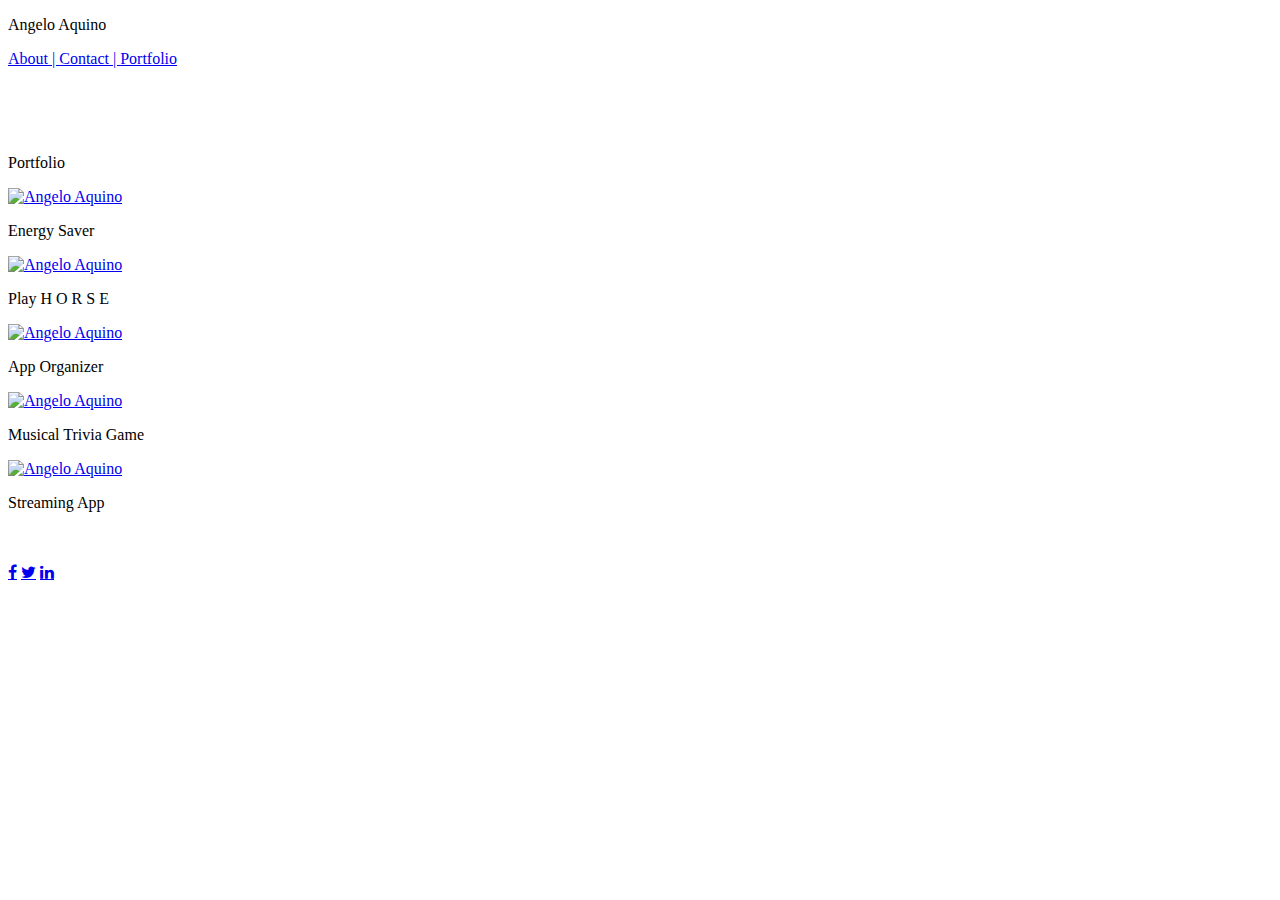
==== portfolio.html @ 330406e6 "index page" ====
<!DOCTYPE html>
<html lang="en-us">

<head>
    <meta charset="UTF-8">
    <title>Angelo Aquino</title>
    <!--add link for css-->
    <link rel="stylesheet" href="assets/css/reset.css">
    <link rel="stylesheet" href="assets/css/style.css">
    <link rel="stylesheet" href="https://cdnjs.cloudflare.com/ajax/libs/font-awesome/4.7.0/css/font-awesome.min.css">


</head>

<body>
    <!-- Name logo and Navigation -->
<div id="topBar"> 
    <div class="section">
        <div class="spacer"> 
        </div>
        <header>
        <div class="nameBanner"> 
            <p>Angelo Aquino</p> 
        </div>
    </header>
       <nav> 
           <div class="topnav">
            <p>
        <a href="index.html">About  |  </a>
        <a href="contact.html">Contact  |  </a>
        <a href="portfolio.html">Portfolio</a>
            </p>
        </div>
    </nav>
        <br>
        <br>
        <br>
    </div>


    <!-- Portfolio Area -->
    <div class="container">
        <div class= "aboutMeContainer">
            <div class="aboutMeTitle">
                <p>Portfolio</p>
            </div>
            <!-- <div class= "whiteBox"> -->
                <div class="wrapper">
                    <div class="photo">
                            <a href="#"> 
                        <img src="assets/images/coil.jpg" alt="Angelo Aquino" height="200" width="200"> </a>
                    <div class="caption">
                        <p>Energy Saver</p>
                    </div>
                </div>
                    <div class="photo2">
                            <a href="#"> 
                            <img src="assets/images/horse.jpg" alt="Angelo Aquino" height="200" width="200"></a>
                    <div class="caption">
                            <p>Play H O R S E</p>
                        </div>
                    </div>
                    <div class="photo3">
                            <a href="#"> 
                            <img src="assets/images/iPad.jpg" alt="Angelo Aquino" height="200" width="200"></a>
                    <div class="caption">
                                 <p>App Organizer</p>
                         </div>
                    </div>

                    <div class="photo4">
                            <a href="#"> 
                            <img src="assets/images/sonyHeadphones.jpg" alt="Angelo Aquino" height="200" width="200"></a>
                    <div class="caption">
                            <p>Musical Trivia Game</p>
                        </div>        
                    </div>

                    <div class="photo5">
                            <a href="#"> 
                            <img src="assets/images/TV.jpg" alt="Angelo Aquino" height="200" width="200"></a>
                <div class="caption">
                            <p>Streaming App</p>
                        </div>
                    </div>


                </div>
            </div>    <!--wrapperDIV-->
            </div> <!---containerDIV-->
            <br>
            <br>
    
    
        </div>
        </div>
        </div>
    </div>
    <footer>

<!-- Add font awesome icons -->
<a href="#" class="fa fa-facebook"></a>
<a href="#" class="fa fa-twitter"></a>
<a href="#" class="fa fa-linkedin"></a>

    </footer>
</body>

</html>
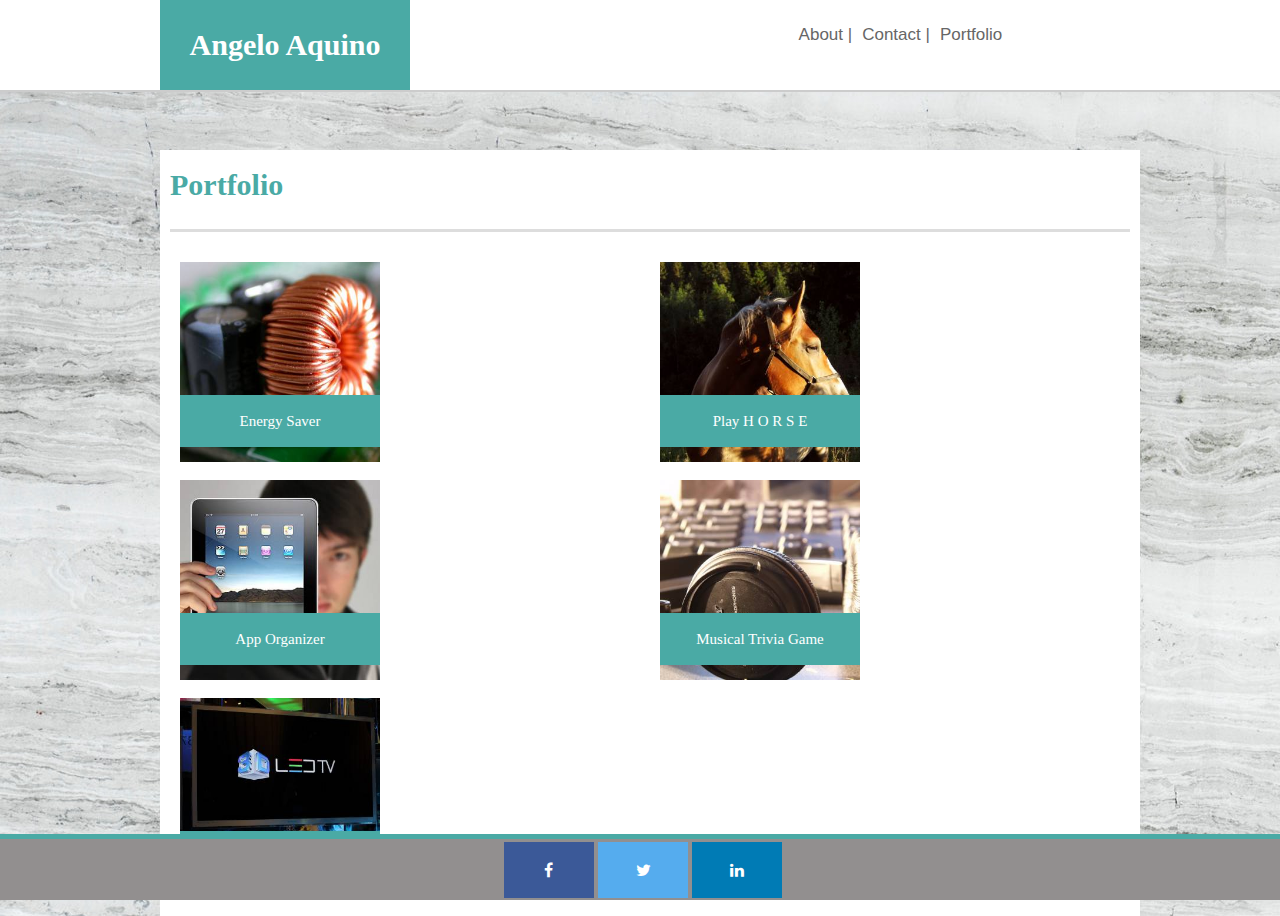
==== commit 2e7409a4: "second" ====
--- a/portfolio.html
+++ b/portfolio.html
@@ -1,3 +1,5 @@
+<!---Portfolio--->
+
 <!DOCTYPE html>
 <html lang="en-us">
 
@@ -5,64 +7,54 @@
     <meta charset="UTF-8">
     <title>Angelo Aquino</title>
     <!--add link for css-->
-    <link rel="stylesheet" href="assets/css/reset.css">
-    <link rel="stylesheet" href="assets/css/style.css">
+    <link rel="stylesheet" href="reset.css">
+    <link rel="stylesheet" href="style.css">
     <link rel="stylesheet" href="https://cdnjs.cloudflare.com/ajax/libs/font-awesome/4.7.0/css/font-awesome.min.css">
 
 
 </head>
 
 <body>
+<div class="wrapper">    
     <!-- Name logo and Navigation -->
-<div id="topBar"> 
-    <div class="section">
-        <div class="spacer"> 
+    <div id="topBar"> 
+        <header class="container">
+        <div id="nameBanner"> 
+            Angelo Aquino
         </div>
-        <header>
-        <div class="nameBanner"> 
-            <p>Angelo Aquino</p> 
-        </div>
-    </header>
-       <nav> 
-           <div class="topnav">
-            <p>
+       <nav class="topnav">
         <a href="index.html">About  |  </a>
         <a href="contact.html">Contact  |  </a>
         <a href="portfolio.html">Portfolio</a>
-            </p>
-        </div>
     </nav>
-        <br>
-        <br>
-        <br>
-    </div>
-
-
+</header>
+</div>
+ 
+<div class="spacer">
+</div>
     <!-- Portfolio Area -->
     <div class="container">
-        <div class= "aboutMeContainer">
-            <div class="aboutMeTitle">
-                <p>Portfolio</p>
-            </div>
+            <div class= "aboutMeContainer">
+                    <p class="aboutMeTitle">Portfolio</p>
             <!-- <div class= "whiteBox"> -->
                 <div class="wrapper">
                     <div class="photo">
                             <a href="#"> 
-                        <img src="assets/images/coil.jpg" alt="Angelo Aquino" height="200" width="200"> </a>
+                        <img src="./images/coil.jpg" alt="Angelo Aquino" height="200" width="200"> </a>
                     <div class="caption">
                         <p>Energy Saver</p>
                     </div>
                 </div>
                     <div class="photo2">
                             <a href="#"> 
-                            <img src="assets/images/horse.jpg" alt="Angelo Aquino" height="200" width="200"></a>
+                            <img src="./images/horse.jpg" alt="Angelo Aquino" height="200" width="200"></a>
                     <div class="caption">
                             <p>Play H O R S E</p>
                         </div>
                     </div>
                     <div class="photo3">
                             <a href="#"> 
-                            <img src="assets/images/iPad.jpg" alt="Angelo Aquino" height="200" width="200"></a>
+                            <img src="./images/iPad.jpg" alt="Angelo Aquino" height="200" width="200"></a>
                     <div class="caption">
                                  <p>App Organizer</p>
                          </div>
@@ -70,7 +62,7 @@
 
                     <div class="photo4">
                             <a href="#"> 
-                            <img src="assets/images/sonyHeadphones.jpg" alt="Angelo Aquino" height="200" width="200"></a>
+                            <img src="./images/sonyHeadphones.jpg" alt="Angelo Aquino" height="200" width="200"></a>
                     <div class="caption">
                             <p>Musical Trivia Game</p>
                         </div>        
@@ -78,7 +70,7 @@
 
                     <div class="photo5">
                             <a href="#"> 
-                            <img src="assets/images/TV.jpg" alt="Angelo Aquino" height="200" width="200"></a>
+                            <img src="./images/TV.jpg" alt="Angelo Aquino" height="200" width="200"></a>
                 <div class="caption">
                             <p>Streaming App</p>
                         </div>
--- a/style.css
+++ b/style.css
@@ -0,0 +1,274 @@
+html,body {
+    background-color: #ffffff;
+    font-family: Arial, Helvetica, sans-serif;
+    font-size: 14;
+    background-image: url("./images/grayBackground.jpg");
+    background-repeat: repeat-y;
+    margin: 0;
+    padding: 0;
+    height: 100%;
+}
+
+
+.wrapper {
+    height: auto !important;
+    height: 100%;
+    min-height: 100%;
+    margin: 0 auto -100px;
+  }
+.container{
+    margin: auto;
+    width: 960px;
+}
+#topBar {
+    position: fixed;
+    width: 100%;
+    margin: 0 0 30px;
+    overflow: auto;
+    color: #fff;
+    background: #fff;
+    border-bottom: 2px solid #ccc;
+}
+.spacer{
+    background-color: transparent;
+    height:150px;
+}
+#nameBanner  {
+    float: left;
+    width: 250px;
+    height: 90px;
+    font-family: Georgia, Times, "Times New Roman", serif;
+    font-size: 30px;
+    font-weight: 700;
+    line-height: 90px;
+    color: #fff;
+    text-align: center;
+    text-decoration: none;
+    background: #4aaaa5;
+}
+.topnav {
+    background-color: transparent;
+    padding-top: 26px;
+    height: 21px;
+    width: 34%;
+    float: right;
+    text-align: right;
+    font-size: 21px;
+    text-decoration: none;
+    color: #666666;
+}
+.aboutMeContainer{
+    float: left;
+    width: 100%;
+    padding: 10px;
+    background: #fff;
+}
+img{
+    padding:10px ;
+    float: left;
+}
+
+.aboutMeTitle {
+    padding-bottom: 20px;
+    font-size: 30px;
+    line-height: 49px;
+    border-bottom: 3px solid #ddd;
+    font-family: Georgia, Times, "Times New Roman", serif;
+    font-weight: 700;
+    color: #4aaaa5;  
+    margin-bottom: 20px;
+}
+
+footer{
+    background-color: #928f8f;
+    position: fixed;
+    height: 55px;
+    border-top: 5px solid #4aaaa5;
+    bottom: 0;
+    width: 100%;
+    padding: 3px;
+    text-align: center;
+}
+.topnav a {
+    float: left;
+    color: #666666;
+    padding: 0px 5px;
+    text-decoration: none;
+    font-size: 17px;
+} 
+.topnav a:hover {
+    background-color: #ddd;
+    color: black;
+}
+/* Portfolio Wrapper */
+.wrapperA {
+    background-color: #ffffff;
+    max-width: 50%;
+    margin: 0 auto;
+    padding: 20px;
+    display: inline-block;
+}
+.photo {
+    font-size: 50px;
+    background-color: transparent;
+    width: 46%;
+    height: 218px;
+    float: left;
+}
+.photo2 {
+    font-size: 50px;
+    background-color: transparent;
+    width: 50%;
+    height: 218px;
+    float: right;
+}
+.photo3 {
+    font-size: 50px;
+    background-color: transparent;
+    width: 50%;
+    height: 218px;
+    float: left;
+}
+.photo4 {
+    font-size: 50px;
+    background-color: transparent;
+    width: 50%;
+    height: 218px;
+    float: right;
+}
+.photo5 {
+    font-size: 50px;
+    background-color: transparent;
+    width: 50%;
+    height: 218px;
+    float: left;
+}
+.caption {
+    background-color: #4aaaa5;
+    height: 33px;
+    width: 200px;
+    margin: 10px;
+    font-family: Georgia, 'Times New Roman', Times, serif;
+    position: absolute;
+    font-size: 15px;
+    text-align: center;
+    padding-top: 19px;
+    margin-top: 143px;
+    color: #ffffff;
+}
+/* INPUT FORM */
+
+/* Style inputs with type="text", select elements and textareas */
+input[type=text], select, textarea {
+    width: 100%; /* Full width */
+    padding: 12px; /* Some padding */  
+    border: 1px solid #ccc; /* Gray border */
+    border-radius: 4px; /* Rounded borders */
+    box-sizing: border-box; /* Make sure that padding and width stays in place */
+    margin-top: 6px; /* Add a top margin */
+    margin-bottom: 16px; /* Bottom margin */
+    resize: vertical /* Allow the user to vertically resize the textarea (not horizontally) */
+}
+
+/* Style the submit button with a specific background color etc */
+input[type=submit] {
+    background-color: #4aaaa5;
+    color: white;
+    padding: 12px 20px;
+    border: none;
+    border-radius: 4px;
+    cursor: pointer;
+}
+
+/* When moving the mouse over the submit button, add a darker green color */
+input[type=submit]:hover {
+    background-color: #4aaaa5;
+}
+
+/* Add a background color and some padding around the form */
+.containerB {
+    border-radius: 5px;
+    background-color: #f2f2f2;
+    padding: 20px;
+}
+
+/* Style all font awesome icons */
+.fa {
+    padding: 20px;
+    font-size: 30px;
+    width: 50px;
+    text-align: center;
+    text-decoration: none;
+    
+}
+
+/* Add a hover effect if you want */
+.fa:hover {
+    opacity: 0.7;
+}
+
+/* Set a specific color for each brand */
+
+/* Facebook */
+.fa-facebook {
+    background: #3B5998;
+    color: white;
+}
+
+/* Twitter */
+.fa-twitter {
+    background: #55ACEE;
+    color: white;
+}
+.fa-linkedin {
+    background: #007bb5;
+    color: white;
+  }
+
+  /* MEDIA QUERIES */
+  @media only screen and (max-width: 980px) {
+    .container {
+      max-width: 768px;
+      padding: 0 20px;
+    }
+    .aboutMeContainer {
+      max-width: 768px;
+    }
+    main {
+        overflow: auto;
+      }
+    
+  }
+
+  @media only screen and (max-width: 768px) {
+    .container{
+        max-width: 70%;
+    }
+    main {
+        overflow: auto;
+      }
+  }  
+  @media only screen and (max-width: 640px) {
+    #nameBanner{
+        max-width: 100%;
+    }
+    #topBar{
+        position: static;
+        margin-bottom: 20px;
+    }
+    .topnav{
+    width: 100%;
+    text-align: center;
+      }
+    .spacer{
+        height: 10px;
+    }
+
+     header .container {
+    padding: 0;
+    }
+
+    main.container {
+    padding-top: 0;
+  }
+  }